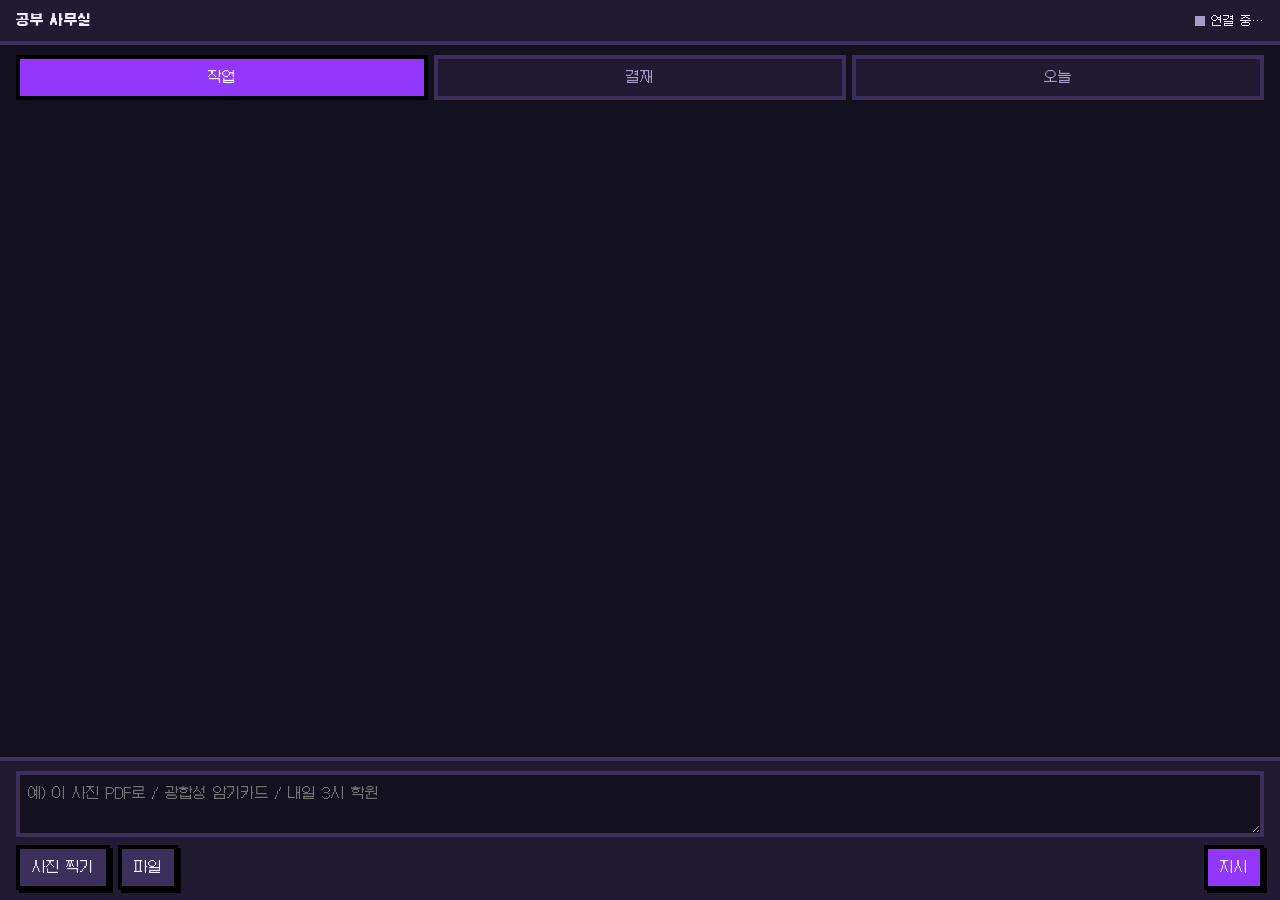
==== web/m.html @ 36d57521 "feat: phone page with token-locked remote server, lan or tunnel, qr link Co-Authored-By: Claude Opus" ====
<!doctype html>
<html lang="ko">
<head>
  <meta charset="utf-8">
  <meta name="viewport" content="width=device-width, initial-scale=1, viewport-fit=cover">
  <meta name="theme-color" content="#14111f">
  <title>공부 사무실 · 폰</title>
  <link rel="icon" href="icon.ico">
  <link rel="stylesheet" href="m.css">
  <script type="module" src="m.js"></script>
</head>
<body>
  <header class="top">
    <img class="logo" src="logo-pixel.png" alt="ritual" onerror="this.hidden = true">
    <b>공부 사무실</b>
    <span id="status" class="status">연결 중…</span>
  </header>
  <p id="working" class="working" hidden></p>
  <nav class="tabs" role="tablist" aria-label="폰 화면 탭">
    <button class="tab on" type="button" role="tab" data-tab="jobs" aria-selected="true">작업</button>
    <button class="tab" type="button" role="tab" data-tab="review" aria-selected="false">결재 <span id="pending" class="badge" hidden></span></button>
    <button class="tab" type="button" role="tab" data-tab="today" aria-selected="false">오늘</button>
  </nav>
  <main>
    <section id="jobs" class="list"></section>
    <section id="review" class="list" hidden></section>
    <section id="today" hidden></section>
  </main>
  <form id="bar" class="bar">
    <p id="err" class="err" role="alert"></p>
    <div id="chips" class="chips"></div>
    <textarea id="text" rows="2" aria-label="업무 지시" placeholder="예) 이 사진 PDF로 / 광합성 암기카드 / 내일 3시 학원"></textarea>
    <div class="bar-row">
      <label class="btn alt">사진 찍기<input id="camera" type="file" accept="image/*" capture="environment" hidden></label>
      <label class="btn alt">파일<input id="pick" type="file" multiple hidden></label>
      <button id="send" class="btn" type="submit">지시</button>
    </div>
  </form>
  <div id="toasts" class="toasts" aria-live="polite"></div>
</body>
</html>
---- web/m.css ----
@font-face { font-family: "Galmuri11"; src: url("fonts/Galmuri11.woff2") format("woff2"); font-weight: 400; font-display: swap; }
@font-face { font-family: "Galmuri11"; src: url("fonts/Galmuri11-Bold.woff2") format("woff2"); font-weight: 700; font-display: swap; }
:root { --c1: #9337FD; --c2: #E036F0; --c3: #FC34CA; --c4: #FD389C; --c5: #FD633E; --sky: #38bdf8;
        --bg: #14111f; --panel: #201a33; --line: #3b2f5c; --ink: #f3eefe; --muted: #a99cc9; --ok: #4ade80; --err: #ff4d6d; }
* { box-sizing: border-box; }
[hidden] { display: none !important; }
html, body { margin: 0; }
body { background: var(--bg); color: var(--ink); font: 14px/1.5 "Galmuri11", sans-serif; padding-bottom: 200px; }
button, textarea, input { font: inherit; color: inherit; }
h2 { font-size: 18px; margin: 0 0 8px; }
h3 { font-size: 13px; color: var(--muted); margin: 14px 0 6px; }
p { margin: 0; overflow-wrap: anywhere; }
ul { list-style: none; padding: 0; margin: 0; display: flex; flex-direction: column; gap: 6px; }
.muted { color: var(--muted); }
.err { color: var(--err); }
.err:empty { display: none; }
.top { position: sticky; top: 0; z-index: 3; display: flex; align-items: center; gap: 10px; padding: 10px 16px; background: var(--panel); border-bottom: 4px solid var(--line); }
.logo { height: 26px; image-rendering: pixelated; }
.status { margin-left: auto; display: flex; align-items: center; gap: 6px; font-size: 12px; }
.status::before { content: ""; width: 10px; height: 10px; background: var(--muted); }
.status.on::before { background: var(--ok); }
.status.off::before { background: var(--err); }
.working { padding: 6px 16px; background: #3a1640; color: var(--c3); font-size: 12px; }
.tabs { display: flex; gap: 6px; padding: 10px 16px 0; }
.tab { flex: 1; padding: 8px 0; background: var(--panel); border: 4px solid var(--line); color: var(--muted); }
.tab.on { background: var(--c1); border-color: #000; color: #fff; }
.badge { padding: 0 6px; background: var(--muted); color: var(--bg); font-weight: 700; font-size: 12px; }
.tab .badge { background: var(--err); color: #fff; }
main { padding: 12px 16px; }
.list { display: flex; flex-direction: column; gap: 12px; }
.card { display: flex; flex-direction: column; gap: 6px; padding: 12px; background: var(--panel); border: 4px solid var(--line); box-shadow: 4px 4px 0 #000; }
.card.review { border-color: var(--c4); }
.card.error { border-color: var(--err); }
.card header { display: flex; flex-wrap: wrap; align-items: baseline; gap: 6px; }
.card header b { flex: 1; min-width: 0; overflow-wrap: anywhere; }
.no { color: var(--muted); font-size: 11px; }
.badge.running, .badge.revising { background: var(--c3); }
.badge.review { background: var(--c4); color: #fff; }
.badge.done { background: var(--ok); }
.badge.error { background: var(--err); }
.badge.needs_input { background: var(--c5); }
.boss { color: var(--c1); }
.stamp { align-self: flex-start; padding: 0 6px; border: 3px solid #e02424; color: #e02424; font-weight: 700; transform: rotate(-6deg); }
.answer { border-left: 4px solid var(--sky); padding-left: 8px; }
.answer summary { color: var(--sky); font-weight: 700; }
.answer p { white-space: pre-wrap; margin-top: 4px; }
.actions { display: flex; flex-wrap: wrap; gap: 8px; }
.btn { display: inline-block; padding: 8px 12px; background: var(--c1); color: var(--ink); border: 4px solid #000; box-shadow: 3px 3px 0 #000; text-decoration: none; cursor: pointer; }
.btn:active { transform: translate(3px, 3px); box-shadow: none; }
.btn.alt { background: var(--line); }
.btn.ok { background: #1f8a4c; }
.btn.no { background: #b3263d; }
.btn:disabled { opacity: 0.5; }
textarea { width: 100%; padding: 8px; background: var(--bg); border: 4px solid var(--line); resize: vertical; }
textarea:focus { border-color: var(--c3); outline: none; }
.empty { color: var(--muted); padding: 12px 0; }
.dday { display: inline-block; padding: 0 8px; background: #4a1430; border: 3px solid var(--c4); margin-bottom: 6px; }
.focus { color: var(--ok); margin-top: 6px; }
.todos li label { display: flex; align-items: center; gap: 10px; padding: 8px; background: var(--panel); border: 3px solid var(--line); }
.todos li label span { flex: 1; }
.todos li.done span { color: var(--muted); text-decoration: line-through; }
.todos input { width: 22px; height: 22px; accent-color: var(--c1); }
.bar { position: fixed; left: 0; right: 0; bottom: 0; z-index: 4; display: flex; flex-direction: column; gap: 8px; padding: 10px 16px calc(10px + env(safe-area-inset-bottom)); background: var(--panel); border-top: 4px solid var(--line); }
.bar-row { display: flex; gap: 8px; }
.bar-row .btn:last-child { margin-left: auto; }
.chips { display: flex; flex-wrap: wrap; gap: 6px; }
.chips:empty { display: none; }
.chip { display: inline-flex; align-items: center; gap: 6px; max-width: 100%; padding: 2px 6px; background: var(--bg); border: 3px solid var(--line); overflow-wrap: anywhere; }
.chip.ref { border-color: var(--sky); color: var(--sky); }
.chip button { background: none; border: 0; color: var(--muted); }
.toasts { position: fixed; left: 16px; right: 16px; bottom: 180px; z-index: 5; display: flex; flex-direction: column; gap: 8px; }
.toast { padding: 10px 12px; background: var(--panel); border: 4px solid var(--c1); box-shadow: 4px 4px 0 #000; }
.toast.ok { border-color: var(--ok); }
.toast.err { border-color: var(--err); }
:focus-visible { outline: 4px solid var(--c3); outline-offset: 2px; }
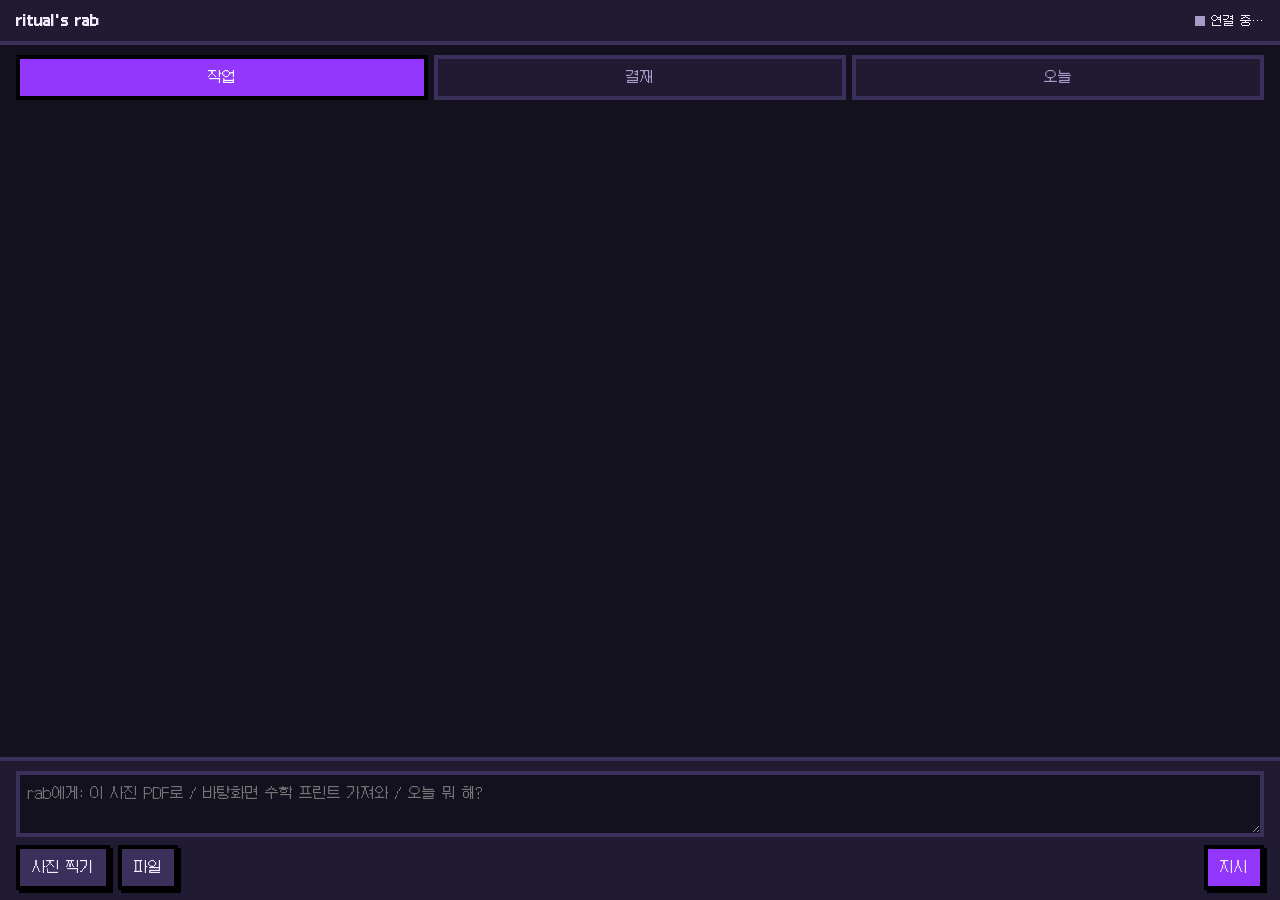
==== commit 511e43be: "feat: ritual's rab ui with team popups, full history, card tools and rab permissions Co-Authored-By:" ====
--- a/web/m.html
+++ b/web/m.html
@@ -4,7 +4,7 @@
   <meta charset="utf-8">
   <meta name="viewport" content="width=device-width, initial-scale=1, viewport-fit=cover">
   <meta name="theme-color" content="#14111f">
-  <title>공부 사무실 · 폰</title>
+  <title>ritual's rab · 폰</title>
   <link rel="icon" href="icon.ico">
   <link rel="stylesheet" href="m.css">
   <script type="module" src="m.js"></script>
@@ -12,7 +12,7 @@
 <body>
   <header class="top">
     <img class="logo" src="logo-pixel.png" alt="ritual" onerror="this.hidden = true">
-    <b>공부 사무실</b>
+    <b>ritual's rab</b>
     <span id="status" class="status">연결 중…</span>
   </header>
   <p id="working" class="working" hidden></p>
@@ -29,7 +29,7 @@
   <form id="bar" class="bar">
     <p id="err" class="err" role="alert"></p>
     <div id="chips" class="chips"></div>
-    <textarea id="text" rows="2" aria-label="업무 지시" placeholder="예) 이 사진 PDF로 / 광합성 암기카드 / 내일 3시 학원"></textarea>
+    <textarea id="text" rows="2" aria-label="rab에게 지시" placeholder="rab에게: 이 사진 PDF로 / 바탕화면 수학 프린트 가져와 / 오늘 뭐 해?"></textarea>
     <div class="bar-row">
       <label class="btn alt">사진 찍기<input id="camera" type="file" accept="image/*" capture="environment" hidden></label>
       <label class="btn alt">파일<input id="pick" type="file" multiple hidden></label>
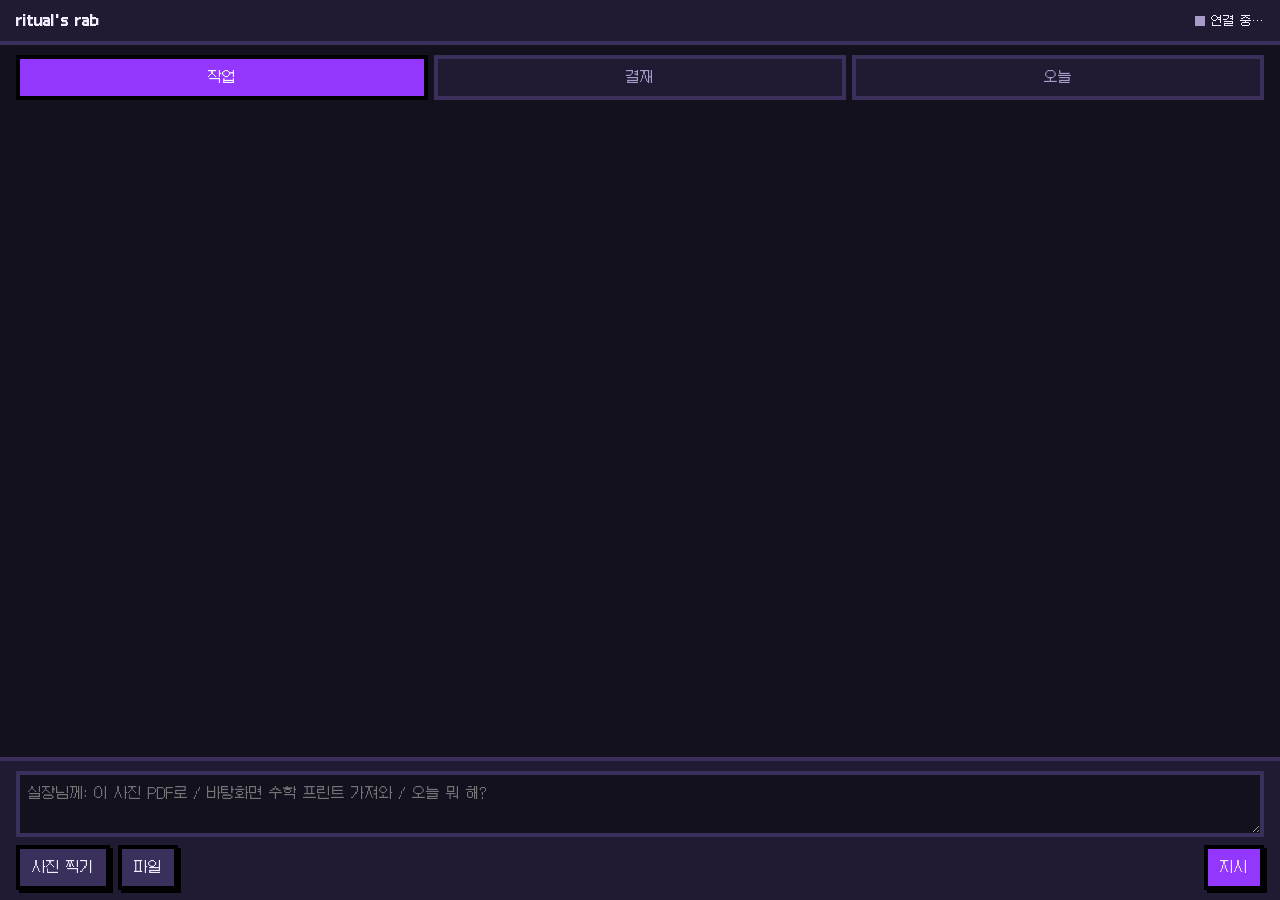
==== commit 146dc6d1: "feat: call the assistant 실장님, memory settings, tighter office seating Co-Authored-By: Claude Opus 5." ====
--- a/web/m.html
+++ b/web/m.html
@@ -29,7 +29,7 @@
   <form id="bar" class="bar">
     <p id="err" class="err" role="alert"></p>
     <div id="chips" class="chips"></div>
-    <textarea id="text" rows="2" aria-label="rab에게 지시" placeholder="rab에게: 이 사진 PDF로 / 바탕화면 수학 프린트 가져와 / 오늘 뭐 해?"></textarea>
+    <textarea id="text" rows="2" aria-label="실장님께 지시" placeholder="실장님께: 이 사진 PDF로 / 바탕화면 수학 프린트 가져와 / 오늘 뭐 해?"></textarea>
     <div class="bar-row">
       <label class="btn alt">사진 찍기<input id="camera" type="file" accept="image/*" capture="environment" hidden></label>
       <label class="btn alt">파일<input id="pick" type="file" multiple hidden></label>
